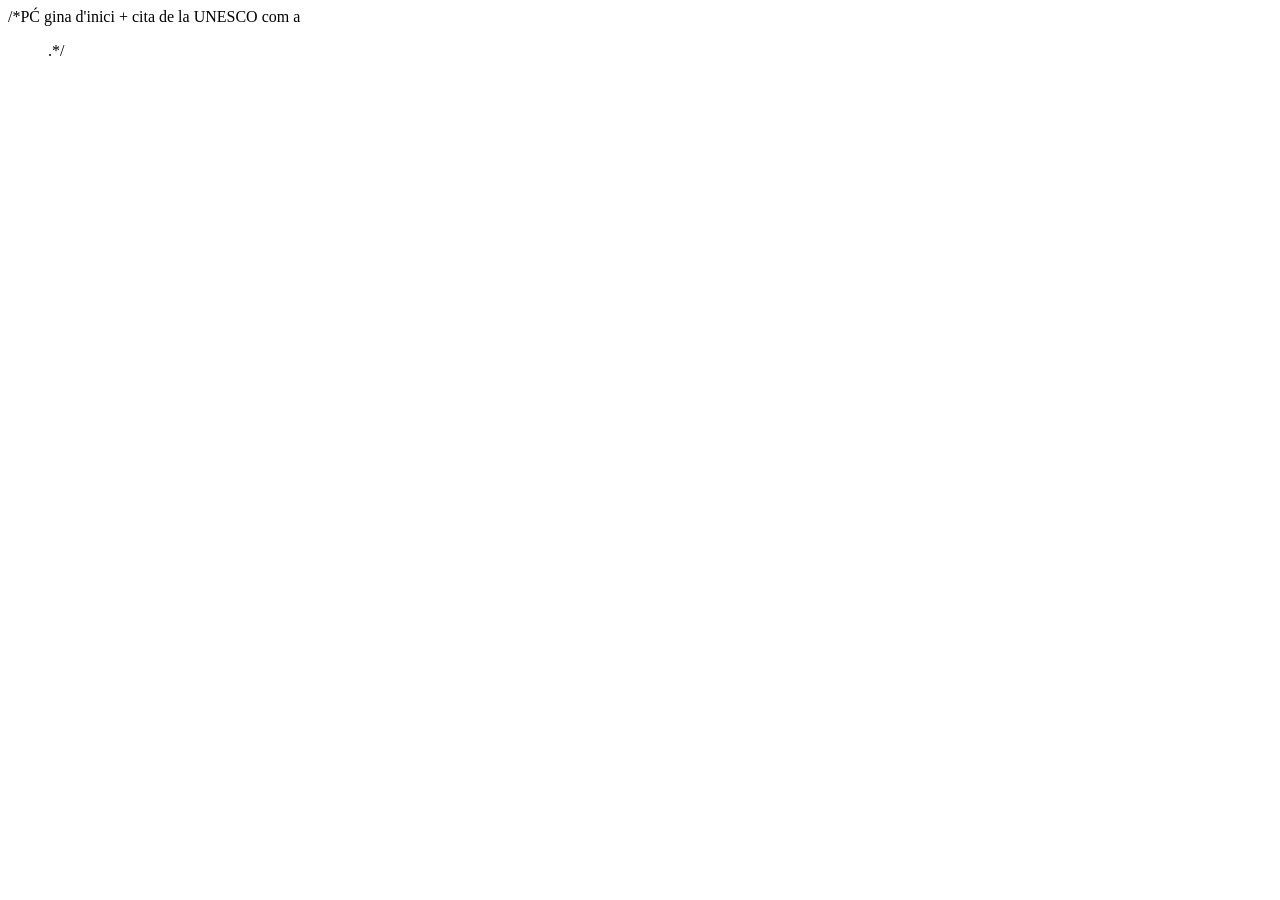
==== Tarea02/Ex.03/project_web_Patrimoni_Espanya/index.html @ 735ea720 "Structure of each doc and links to stylesheet." ====
/*Pàgina d'inici + cita de la UNESCO com a <blockquote>.*/

<DOCTYPE html>
<html lang="ca">

<head>
    <meta charset="UTFD-8">
    <title>INICI - Patrimoni de la humanitat</title>
    <link rel="stylesheet" href="estil.css">
</head>

</html>
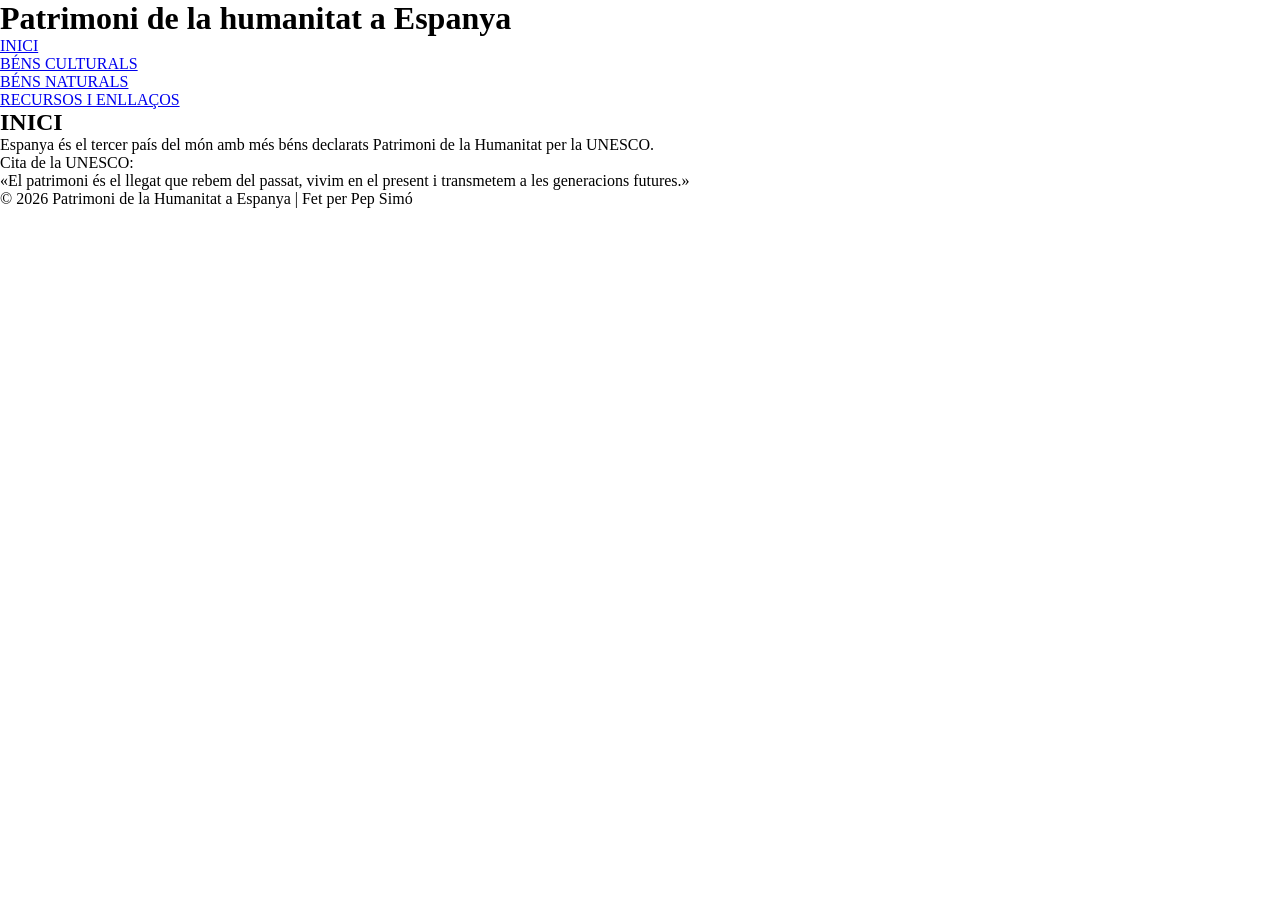
==== commit 291b757d: "The 4 html files are finished. Estructura e interior de cada html: index, naturals, culturals i recu" ====
--- a/Tarea02/Ex.03/project_web_Patrimoni_Espanya/index.html
+++ b/Tarea02/Ex.03/project_web_Patrimoni_Espanya/index.html
@@ -1,12 +1,40 @@
-/*Pàgina d'inici + cita de la UNESCO com a <blockquote>.*/
-
-<DOCTYPE html>
+<!DOCTYPE html>
 <html lang="ca">
 
 <head>
-    <meta charset="UTFD-8">
-    <title>INICI - Patrimoni de la humanitat</title>
-    <link rel="stylesheet" href="estil.css">
+<!--Pàgina d'inici + cita de la UNESCO com a <blockquote>.-->
+    <meta charset="UTF-8">
+    <meta name="viewport" content="width=device-width, initial-scale=1.0">
+    <meta name="description" content="Pàgina d'inici del projecte web sobre el patrimoni de la humanitat a Espanya">
+    <title>INICI - Patrimoni de la humanitat a Espanya</title>
+    <link rel="stylesheet" href="css/estil.css">
+    <link rel="icon" href="recursos/img/favicon.png">
 </head>
 
+<body>
+    <header>
+        <h1>Patrimoni de la humanitat a Espanya</h1>
+        <nav>
+            <ul>
+                <li><a href="index.html" aria-current="page">INICI</a></li>
+                <li><a href="culturals.html">BÉNS CULTURALS</a></li>
+                <li><a href="naturals.html">BÉNS NATURALS</a></li>
+                <li><a href="recursos.html">RECURSOS I ENLLAÇOS</a></li>
+            </ul>
+        </nav> 
+    </header>
+
+    <main>
+        <section>   
+            <h2>INICI</h2>
+            <p>Espanya és el tercer país del món amb més béns declarats Patrimoni de la Humanitat per la UNESCO.</p>
+            <p>Cita de la UNESCO:</p>
+            <blockquote cite="https://www.unesco.org">«El patrimoni és el llegat que rebem del passat, vivim en el present i
+            transmetem a les generacions futures.»</blockquote>
+        </section>
+    </main>
+    <footer>
+        <p>&copy; 2026 Patrimoni de la Humanitat a Espanya | Fet per Pep Simó</p>
+    </footer>
+</body>
 </html>
--- a/Tarea02/Ex.03/project_web_Patrimoni_Espanya/css/estil.css
+++ b/Tarea02/Ex.03/project_web_Patrimoni_Espanya/css/estil.css
@@ -0,0 +1,6 @@
+/*Reset bàsic.*/
+
+* {
+  margin: 0;
+  padding: 0;
+}
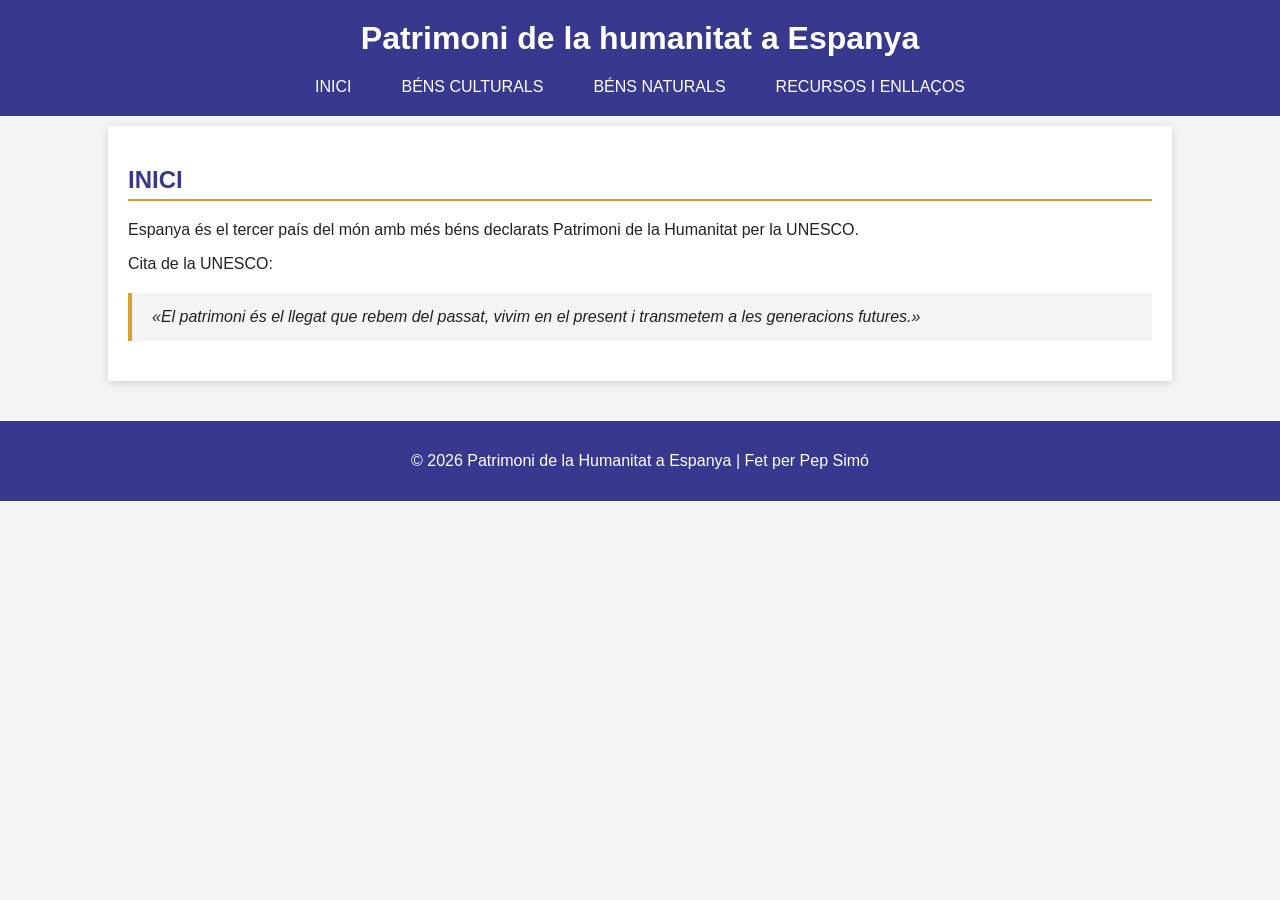
==== commit f4cbb38b: "Added comments to HTLM and CSS files" ====
--- a/Tarea02/Ex.03/project_web_Patrimoni_Espanya/index.html
+++ b/Tarea02/Ex.03/project_web_Patrimoni_Espanya/index.html
@@ -2,7 +2,7 @@
 <html lang="ca">
 
 <head>
-<!--Pàgina d'inici + cita de la UNESCO com a <blockquote>.-->
+<!--Metadades SEO, full d'estils compartit i favicon.-->
     <meta charset="UTF-8">
     <meta name="viewport" content="width=device-width, initial-scale=1.0">
     <meta name="description" content="Pàgina d'inici del projecte web sobre el patrimoni de la humanitat a Espanya">
@@ -14,6 +14,7 @@
 <body>
     <header>
         <h1>Patrimoni de la humanitat a Espanya</h1>
+        <!--Menú comú amb aria-current per marcar la pàgina activa.-->
         <nav>
             <ul>
                 <li><a href="index.html" aria-current="page">INICI</a></li>
@@ -29,10 +30,12 @@
             <h2>INICI</h2>
             <p>Espanya és el tercer país del món amb més béns declarats Patrimoni de la Humanitat per la UNESCO.</p>
             <p>Cita de la UNESCO:</p>
+            <!--Cita oficial de la UNESCO sobre el patrimoni.-->
             <blockquote cite="https://www.unesco.org">«El patrimoni és el llegat que rebem del passat, vivim en el present i
             transmetem a les generacions futures.»</blockquote>
         </section>
     </main>
+    <!--Peu de pàgina comú amb drets i autoria.-->
     <footer>
         <p>&copy; 2026 Patrimoni de la Humanitat a Espanya | Fet per Pep Simó</p>
     </footer>
--- a/Tarea02/Ex.03/project_web_Patrimoni_Espanya/css/estil.css
+++ b/Tarea02/Ex.03/project_web_Patrimoni_Espanya/css/estil.css
@@ -1,6 +1,150 @@
-/*Reset bàsic.*/
 
-* {
+/*1. Estils generals.*/
+body{
+  font-family:Arial, Helvetica, sans-serif;
+  background-color: #f4f4f4;
+  color: #222222;
+  margin: 0; 
+}
+
+a{
+  color:rgb(53, 53, 104);
+}
+
+a:hover{
+  color:rgb(19, 169, 255); 
+}
+
+/*2. Capçalera i navegació.*/
+header{
+  background-color: rgb(56, 56, 143);
+  color: white;
+  padding: 20px;
+  text-align: center;
+}
+
+header h1{
+  margin-top: 0;
+}
+/*Menú horitzontal centrat amb Flexbox.*/
+nav ul{
+  list-style: none;
+  padding: 0;
   margin: 0;
+  display: flex;
+  justify-content: center;
+  gap: 20px;
+}
+
+nav a{
+  text-decoration: none;
+  color: white;
+  padding: 10px 15px;
+}
+
+nav a:hover {
+  color: aquamarine;
+}
+
+/*3. Contingut principal.*/
+/*Contenidor central centrat horitzontal amb sombra.*/
+main {
+   width: 80%;
+   margin: 10px auto;
+   padding: 20px;
+   background-color: white;
+   box-shadow: 0 2px 8px rgba(0, 0, 0, 0.15);
+}
+
+/*Centrat sense vinyetes.*/
+main ul {
+  list-style: none;
   padding: 0;
-}+}
+
+/*Títols centrats a la foto i resaltats.*/
+main li p {
+  text-align: center;
+  font-weight: bold;
+  font-size: 20px;
+}
+
+h2 {
+    color: rgb(56, 56, 143);
+    border-bottom: 2px solid rgb(216, 162, 47);
+    padding-bottom: 5px;
+}
+
+/*4. Taula i recursos.*/
+/*Cita de la UNESCO (index.html).*/
+blockquote {
+  background-color: #f4f4f4;
+  border-left: 4px solid rgb(216, 162, 47);
+  padding: 15px 20px;
+  margin: 20px 0;
+  font-style: italic;
+}
+
+/*Taula de béns culturals (culturals.html).*/
+/*Borders unificat i amplada sencera per a la taula.*/
+table {
+  width: 100%;
+  border-collapse: collapse;
+  margin-top: 15px;
+}
+
+caption {
+  font-weight: bold;
+  margin-bottom: 10px;
+  font-size: 20px;
+}
+
+thead {
+  background-color: rgb(56, 56, 143);
+  color: white;
+}
+
+th, td {
+  border: 1px solid #cccccc;
+  padding: 10px;
+  text-align: left;
+}
+/*Cel·la final centrada.*/
+tfoot td {
+  font-size: 14px;
+  text-align: center;
+}
+
+/*Imatges de béns naturals (naturals.html).*/
+figure {
+  margin: 10px 0 25px 0;
+  text-align: center;
+}
+
+figure img {
+  width: 65%;
+  box-shadow: 0 2px 8px rgba(0, 0, 0, 0.15);
+}
+
+figcaption {
+  font-size: 14px;
+  color: #555555;
+  margin-top: 5px;
+}
+
+/*Vídeo (recursos.html).*/
+video {
+  width: 70%;
+  margin-top: 20px;
+}
+
+
+/*5. Peu de pàgina.*/
+footer {
+    background-color: rgb(56, 56, 143);
+    color: white;
+    text-align: center;
+    padding: 15px;
+    margin-top: 40px;
+}
+
